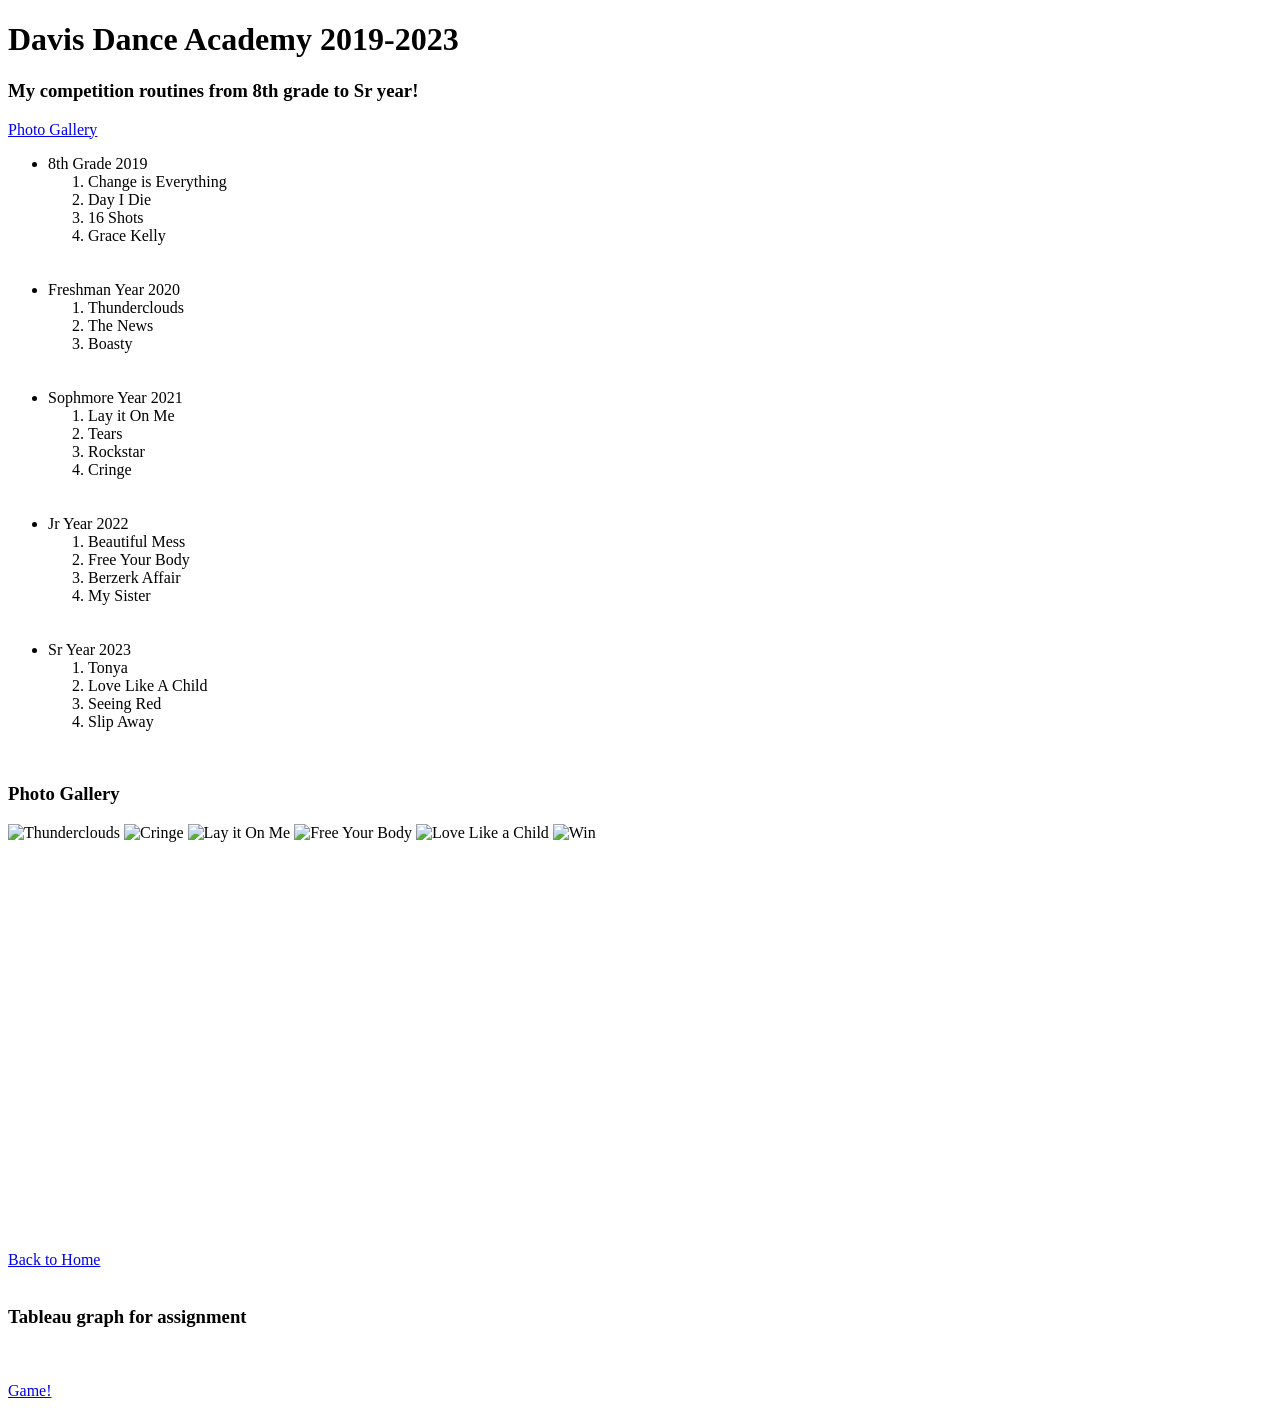
==== fromScratch.html @ 2dae3a95 "Add files via upload" ====
<!DOCTYPE html>
<html lang="en">
<head>
    <meta charset="UTF-8">
    <meta name="viewport" content="width=device-width, initial-scale=1.0">
    <title>Dance</title>
     <link href="css/myStyles.css" rel="stylesheet"/>
    </head>
</head>
<body>
    <h1>Davis Dance Academy 2019-2023</h1>
    <h3> My competition routines from 8th grade to Sr year!</h3>
    <a href = "#pics"> Photo Gallery</a>
    <br>
<div class = "container">
<ul>
    <li class = "emphasizedText">8th Grade 2019 </li>
        <ol>
            <li>Change is Everything</li>
            <li>Day I Die</li>
            <li>16 Shots</li>
            <li>Grace Kelly</li>
        </ol>
    <br>
    <br>
    <li class = "emphasizedText">Freshman Year 2020</li>
        <ol>
            <li>Thunderclouds</li>
            <li>The News</li>
            <li>Boasty</li>
        </ol>
    <br>
    <br>
    <li class = "emphasizedText">Sophmore Year 2021</li>
        <ol>
            <li>Lay it On Me</li>
            <li>Tears</li>
            <li>Rockstar</li>
            <li>Cringe</li>
        </ol>
    <br>
    <br>
    <li class = "emphasizedText">Jr Year 2022</li>
        <ol>
            <li>Beautiful Mess</li>
            <li>Free Your Body</li>
            <li>Berzerk Affair</li>
            <li>My Sister</li>
        </ol>
    <br>
    <br>
    <li class = "emphasizedText">Sr Year 2023 </li>
        <ol>
            <li>Tonya</li>
            <li>Love Like A Child</li>
            <li>Seeing Red</li>
            <li>Slip Away</li>
        </ol>
</ul>
</div>
<br>

<h3 id = 'pics'>Photo Gallery</h3>
<div class = "container pics">
<img src ="assets/img/tc.jpg" alt="Thunderclouds" width = "325" height ="225" >
<img src ="assets/img/solo.jpg" alt = "Cringe" width = "325" height ="225">
<img src="assets/img/liom.jpg" alt = "Lay it On Me" width = "325" height ="225">
<img src = "assets/img/fyb.jpg" alt = "Free Your Body" width = "325" height ="225">
<img src = "assets/img/tank.jpg" alt = "Love Like a Child" width = "325" height ="225">
<img src = "assets/img/win.jpg" alt = "Win" width = "325" height ="225">
</div> 

<br>
<br>
<br>

<div class = "container video">
<iframe width="560" height="315" 
src="https://www.youtube.com/embed/VadbR8kS67g?si=36aEfclQ_Fa030zN" 
title="YouTube video player" 
frameborder="0" 
allow="accelerometer; autoplay; clipboard-write; encrypted-media; gyroscope; picture-in-picture" 
allowfullscreen>
</iframe>
</div>

<br>
<br>

<a href = "index.html"> Back to Home</a>

<br>
<br>

<h3>Tableau graph for assignment</h3>
<div class='tableau' id='viz1776280730700' style='position: relative'><noscript>
    <a href='#'><img alt='8 ' 
    src='https:&#47;&#47;public.tableau.com&#47;static&#47;images&#47;Bo&#47;Book1_17762807161990&#47;8&#47;1_rss.png' style='border: none' />
</a></noscript><object class='tableauViz'  style='display:none;'><param name='host_url' value='https%3A%2F%2Fpublic.tableau.com%2F' />
     <param name='embed_code_version' value='3' /> 
     <param name='site_root' value='' />
     <param name='name' value='Book1_17762807161990&#47;8' />
     <param name='tabs' value='no' />
     <param name='toolbar' value='yes' />
     <param name='static_image' value='https:&#47;&#47;public.tableau.com&#47;static&#47;images&#47;Bo&#47;Book1_17762807161990&#47;8&#47;1.png' />
     <param name='animate_transition' value='yes' />
     <param name='display_static_image' value='yes' />
     <param name='display_spinner' value='yes' />
     <param name='display_overlay' value='yes' />
     <param name='display_count' value='yes' />
     <param name='language' value='en-US' />
     <param name='filter' value='publish=yes' />
    </object></div>                
<script type='text/javascript'>                   
 var divElement = document.getElementById('viz1776280730700');                    
 var vizElement = divElement.getElementsByTagName('object')[0];                   
vizElement.style.width='100%';vizElement.style.height=(divElement.offsetWidth*0.75)+'px';                    
var scriptElement = document.createElement('script');                   
scriptElement.src = 'https://public.tableau.com/javascripts/api/viz_v1.js';                    
vizElement.parentNode.insertBefore(scriptElement, vizElement);               
 </script>

<br>
<br>

 <a href ="Ai.html">Game!</a>

</body>
</html>
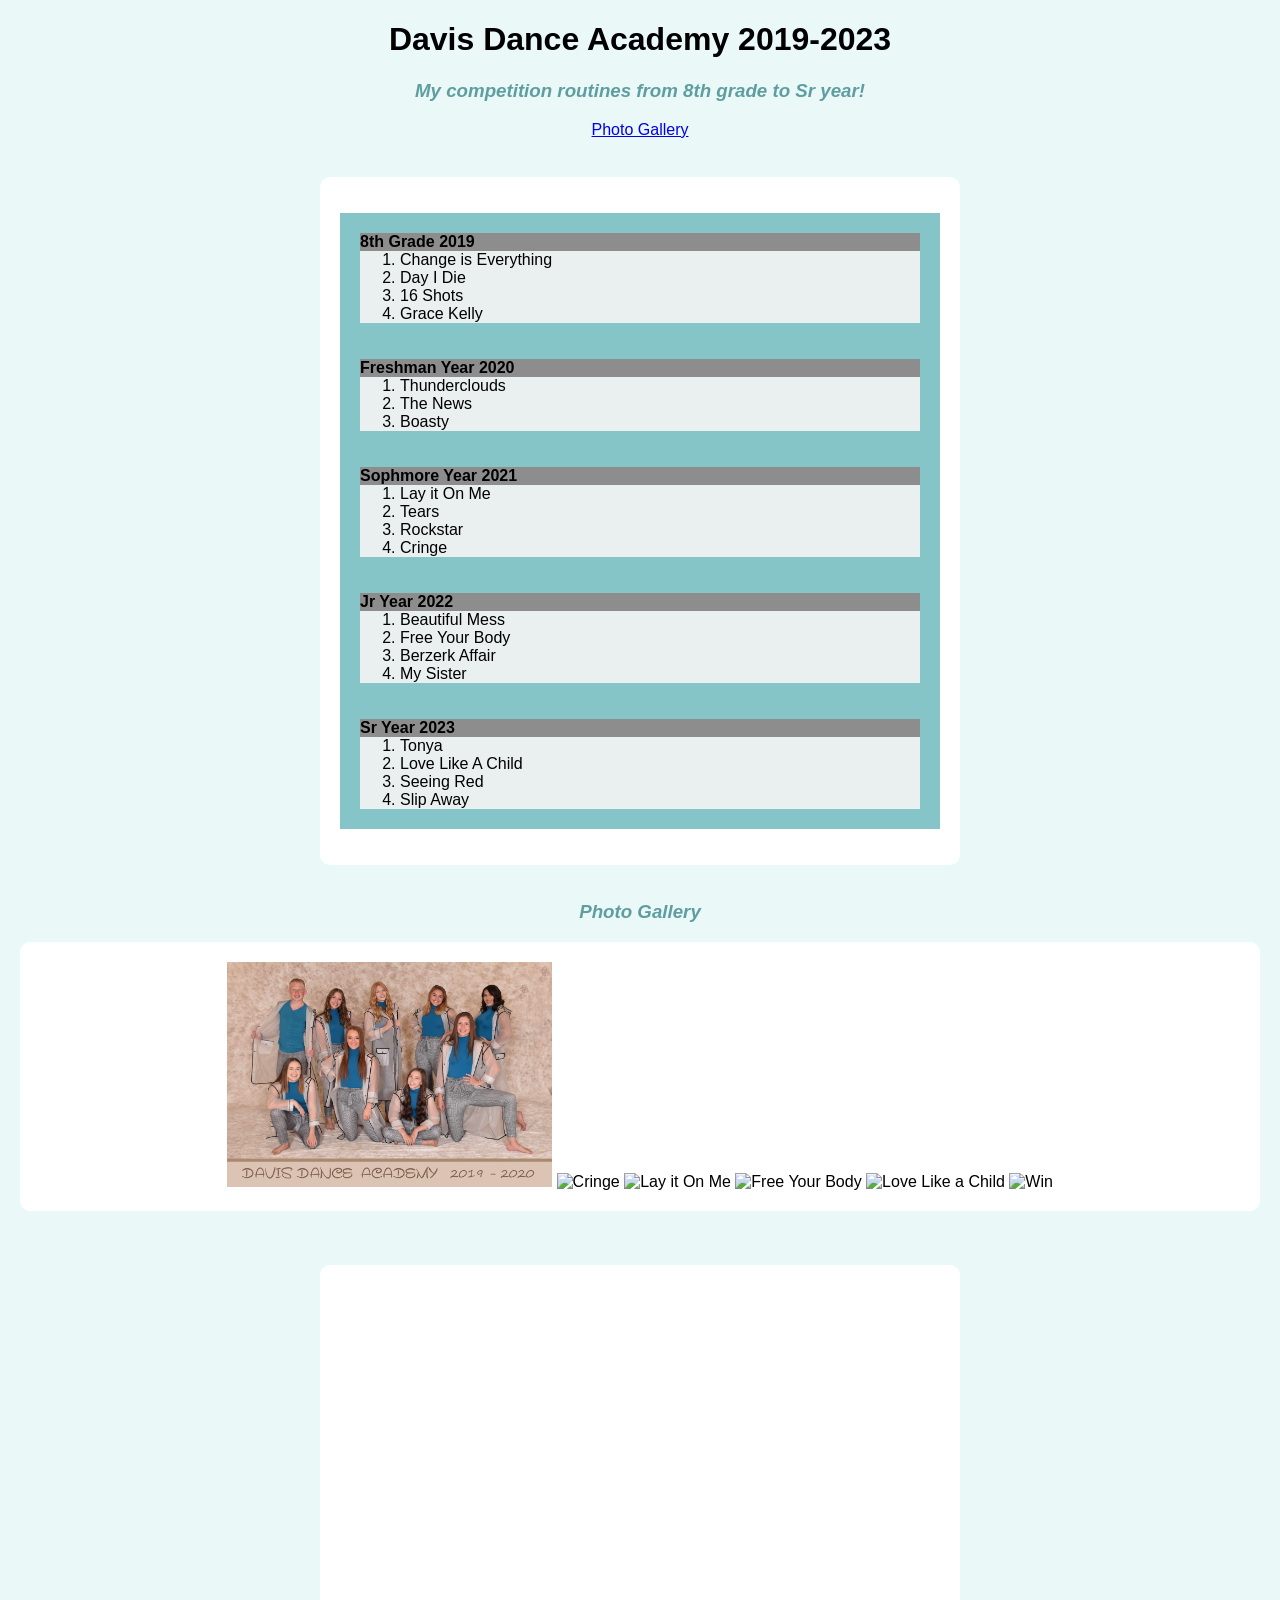
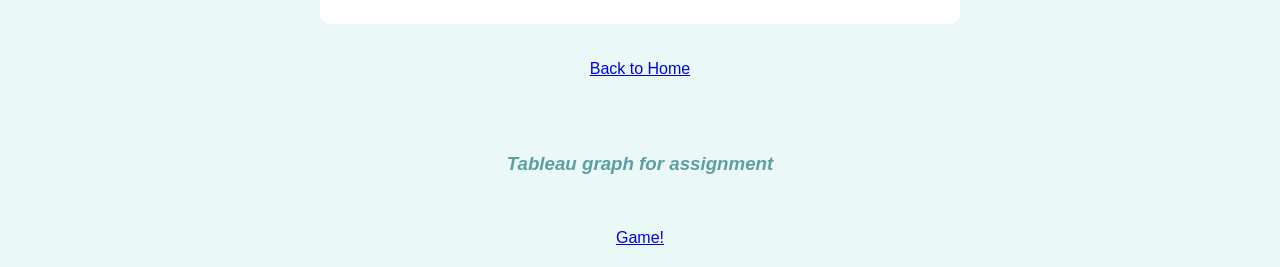
==== commit 6e862f09: "Update fromScratch.html" ====
--- a/fromScratch.html
+++ b/fromScratch.html
@@ -62,7 +62,7 @@
 
 <h3 id = 'pics'>Photo Gallery</h3>
 <div class = "container pics">
-<img src ="assets/img/tc.jpg" alt="Thunderclouds" width = "325" height ="225" >
+<img src ="img/tc.jpg" alt="Thunderclouds" width = "325" height ="225" >
 <img src ="assets/img/solo.jpg" alt = "Cringe" width = "325" height ="225">
 <img src="assets/img/liom.jpg" alt = "Lay it On Me" width = "325" height ="225">
 <img src = "assets/img/fyb.jpg" alt = "Free Your Body" width = "325" height ="225">
@@ -126,4 +126,4 @@
  <a href ="Ai.html">Game!</a>
 
 </body>
-</html>+</html>
--- a/css/myStyles.css
+++ b/css/myStyles.css
@@ -0,0 +1,59 @@
+body{
+    background-color:rgb(234, 248, 248);
+    font-family: Verdana, Geneva, Tahoma, sans-serif;
+    margin: 20px;
+}
+
+h1{
+    text-align:center ;
+}
+
+
+h3{
+    text-align: center;
+    font-style: italic;
+    color:cadetblue;
+}
+
+a{
+    display:block;
+    text-align: center;
+    margin-bottom: 20px;
+}
+
+.container{
+    background-color: white;
+    padding: 20px;
+    border-radius: 10px;
+    max-width: 600px;
+    margin: 0 auto;
+    text-align: left;
+}
+
+ul{
+    background-color: rgb(133, 197, 199);
+    padding: 20px;
+    list-style-type: none;
+}
+
+ol{
+    background-color:rgb(234, 239, 239);
+}
+
+.emphasizedText{
+    font-weight: bold;
+    background-color: rgb(142, 141, 141);
+}
+
+.pics{
+    text-align: center;
+    max-width: 1200px;
+}
+
+.video{
+    text-align: center;
+}
+
+.tableau{
+    text-align: center;
+}
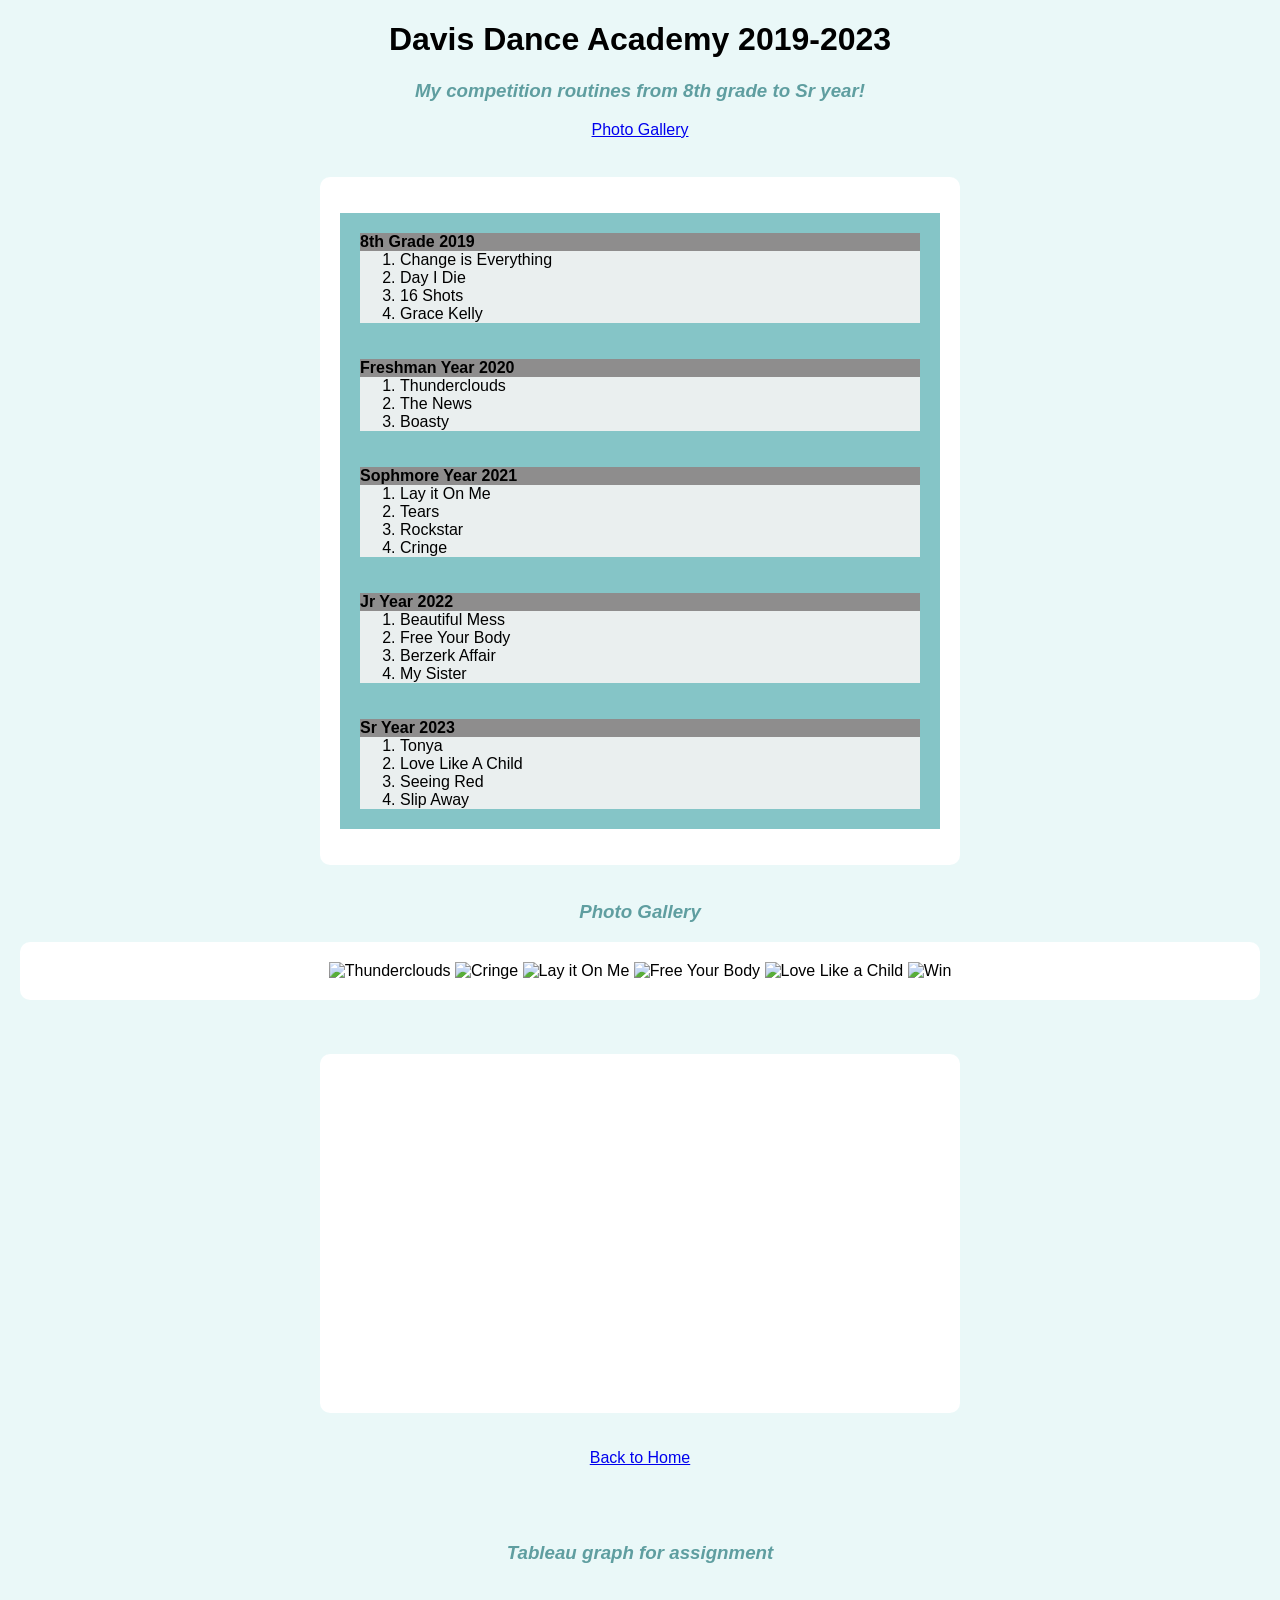
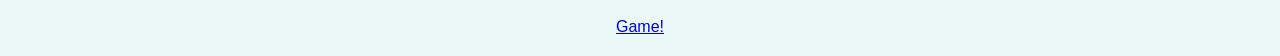
==== commit 3b1cbd0b: "Update fromScratch.html" ====
--- a/fromScratch.html
+++ b/fromScratch.html
@@ -62,7 +62,7 @@
 
 <h3 id = 'pics'>Photo Gallery</h3>
 <div class = "container pics">
-<img src ="img/tc.jpg" alt="Thunderclouds" width = "325" height ="225" >
+<img src ="assets/img/tc.jpg" alt="Thunderclouds" width = "325" height ="225" >
 <img src ="assets/img/solo.jpg" alt = "Cringe" width = "325" height ="225">
 <img src="assets/img/liom.jpg" alt = "Lay it On Me" width = "325" height ="225">
 <img src = "assets/img/fyb.jpg" alt = "Free Your Body" width = "325" height ="225">
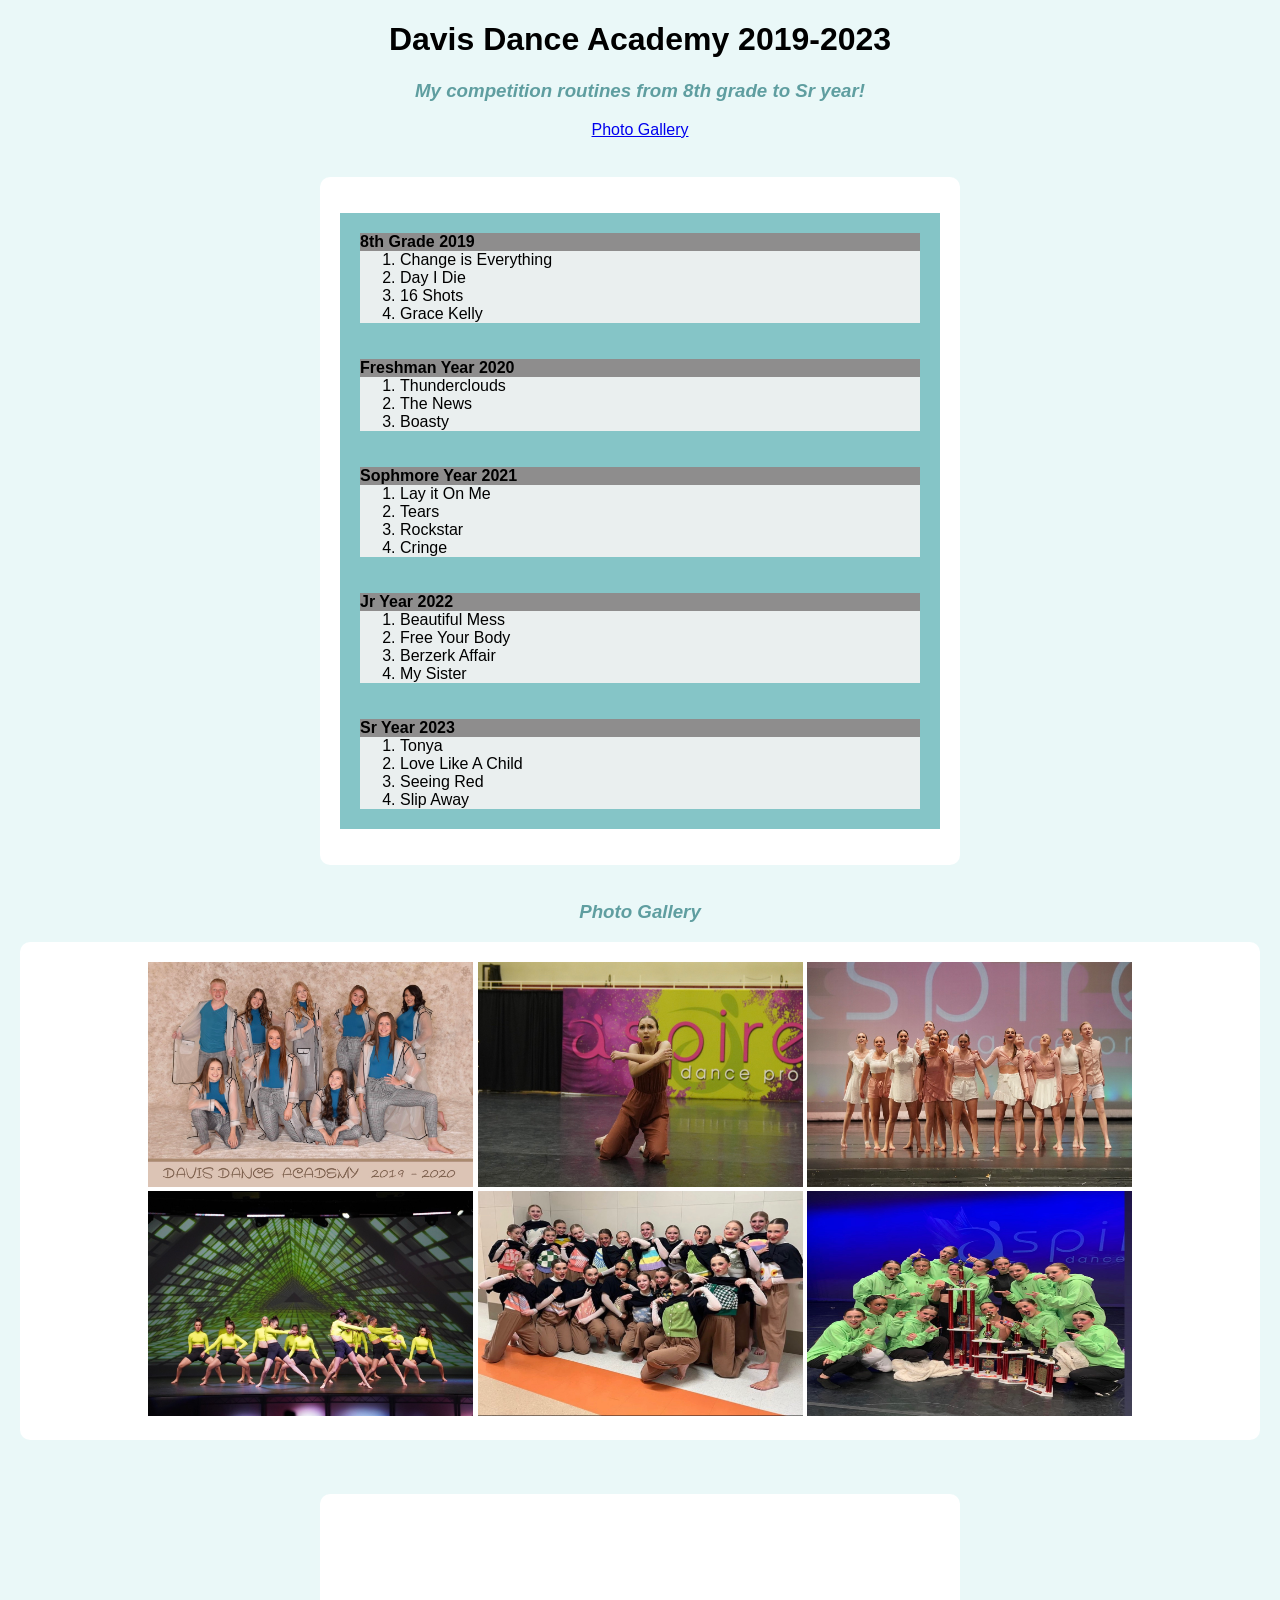
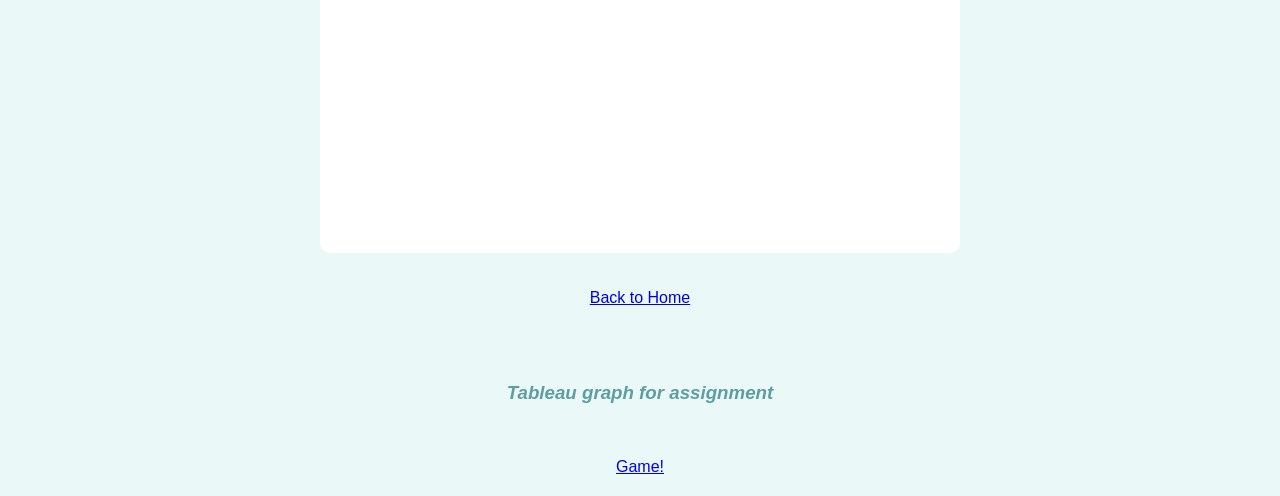
==== commit 0331f2cb: "Update fromScratch.html" ====
--- a/fromScratch.html
+++ b/fromScratch.html
@@ -62,7 +62,7 @@
 
 <h3 id = 'pics'>Photo Gallery</h3>
 <div class = "container pics">
-<img src ="assets/img/tc.jpg" alt="Thunderclouds" width = "325" height ="225" >
+<img src ="./assets/img/tc.jpg" alt="Thunderclouds" width = "325" height ="225" >
 <img src ="assets/img/solo.jpg" alt = "Cringe" width = "325" height ="225">
 <img src="assets/img/liom.jpg" alt = "Lay it On Me" width = "325" height ="225">
 <img src = "assets/img/fyb.jpg" alt = "Free Your Body" width = "325" height ="225">
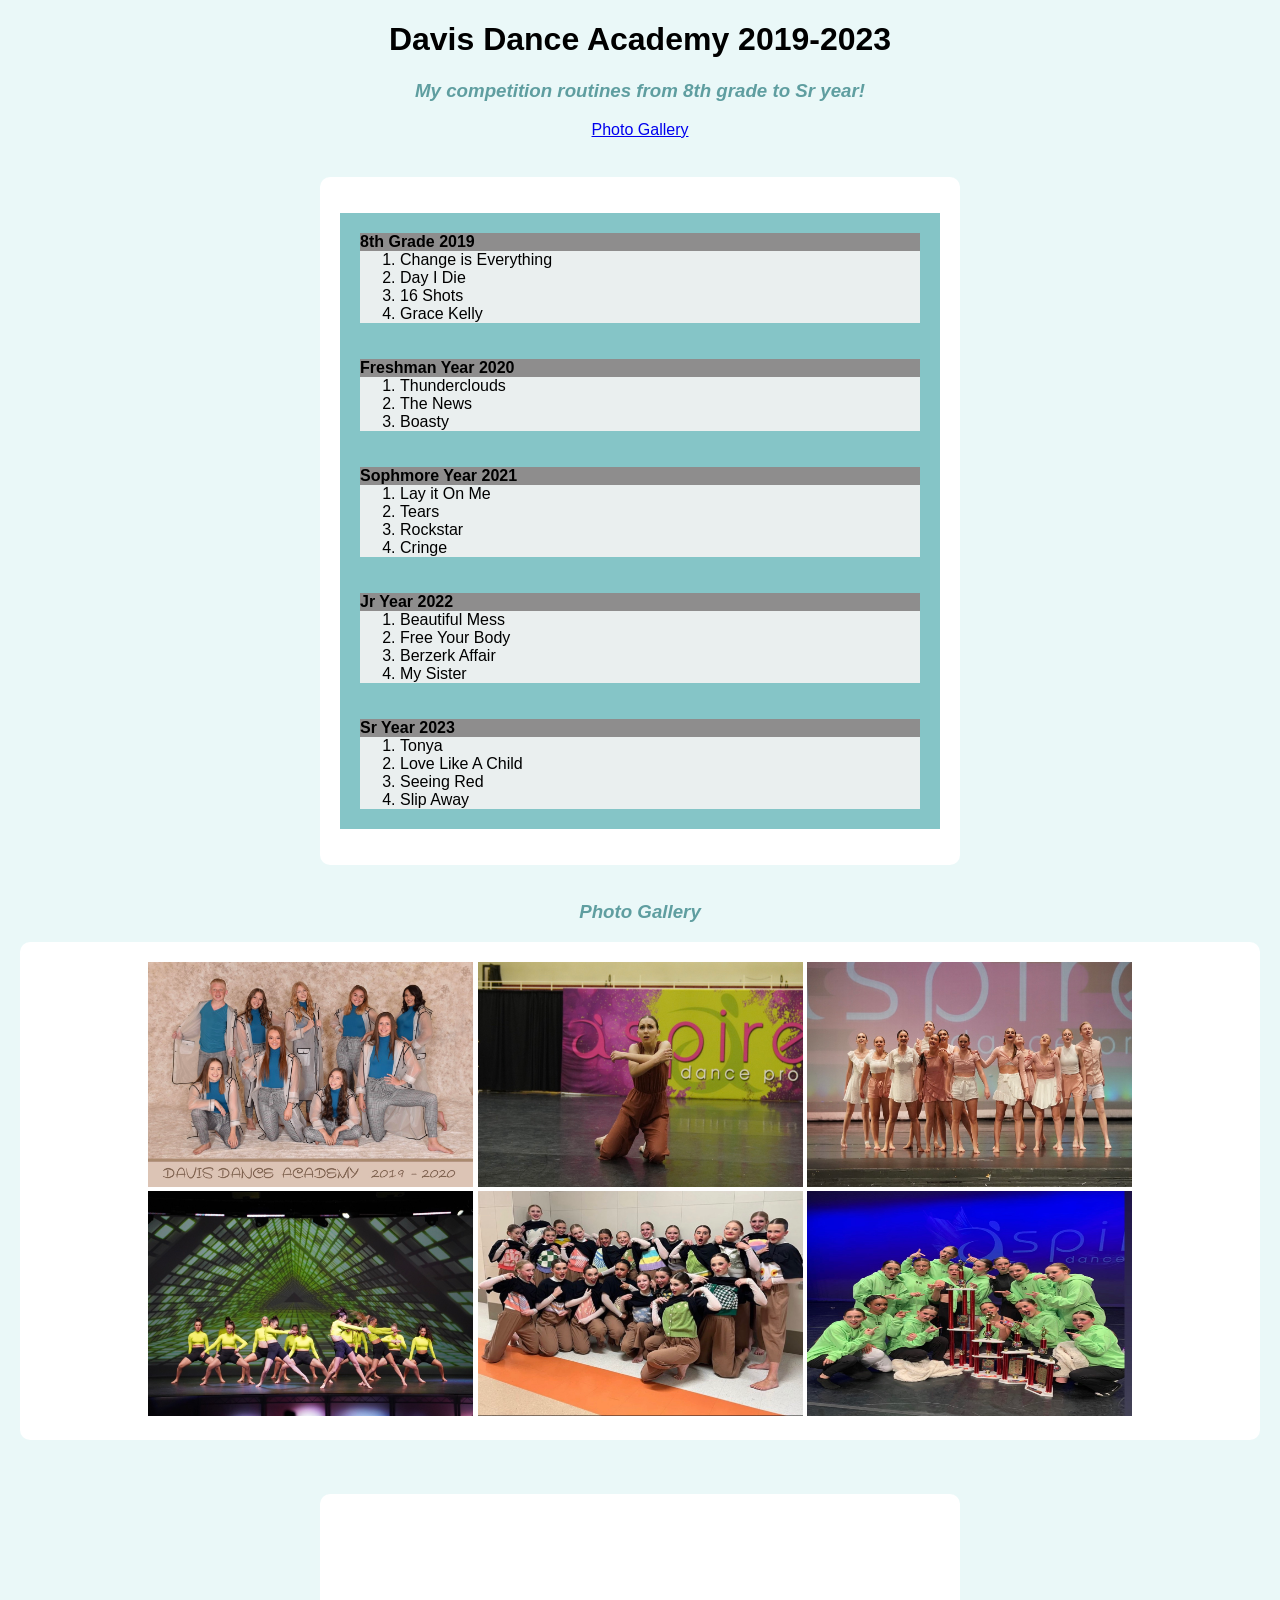
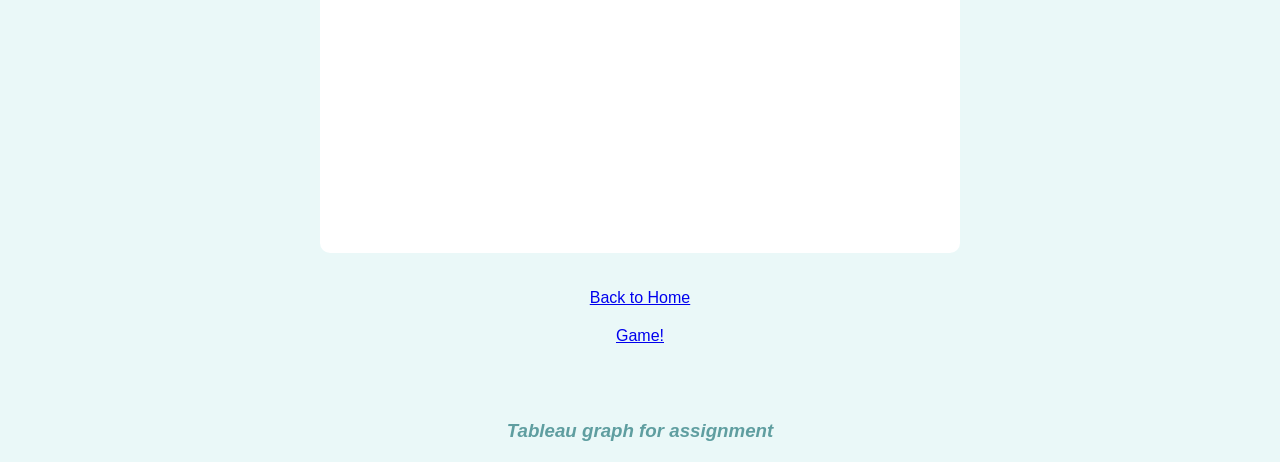
==== commit cfecf832: "Update fromScratch.html" ====
--- a/fromScratch.html
+++ b/fromScratch.html
@@ -62,7 +62,7 @@
 
 <h3 id = 'pics'>Photo Gallery</h3>
 <div class = "container pics">
-<img src ="./assets/img/tc.jpg" alt="Thunderclouds" width = "325" height ="225" >
+<img src ="assets/img/tc.jpg" alt="Thunderclouds" width = "325" height ="225" >
 <img src ="assets/img/solo.jpg" alt = "Cringe" width = "325" height ="225">
 <img src="assets/img/liom.jpg" alt = "Lay it On Me" width = "325" height ="225">
 <img src = "assets/img/fyb.jpg" alt = "Free Your Body" width = "325" height ="225">
@@ -88,6 +88,7 @@
 <br>
 
 <a href = "index.html"> Back to Home</a>
+<a href ="Ai.html">Game!</a>
 
 <br>
 <br>
@@ -120,10 +121,5 @@
 vizElement.parentNode.insertBefore(scriptElement, vizElement);               
  </script>
 
-<br>
-<br>
-
- <a href ="Ai.html">Game!</a>
-
 </body>
 </html>
